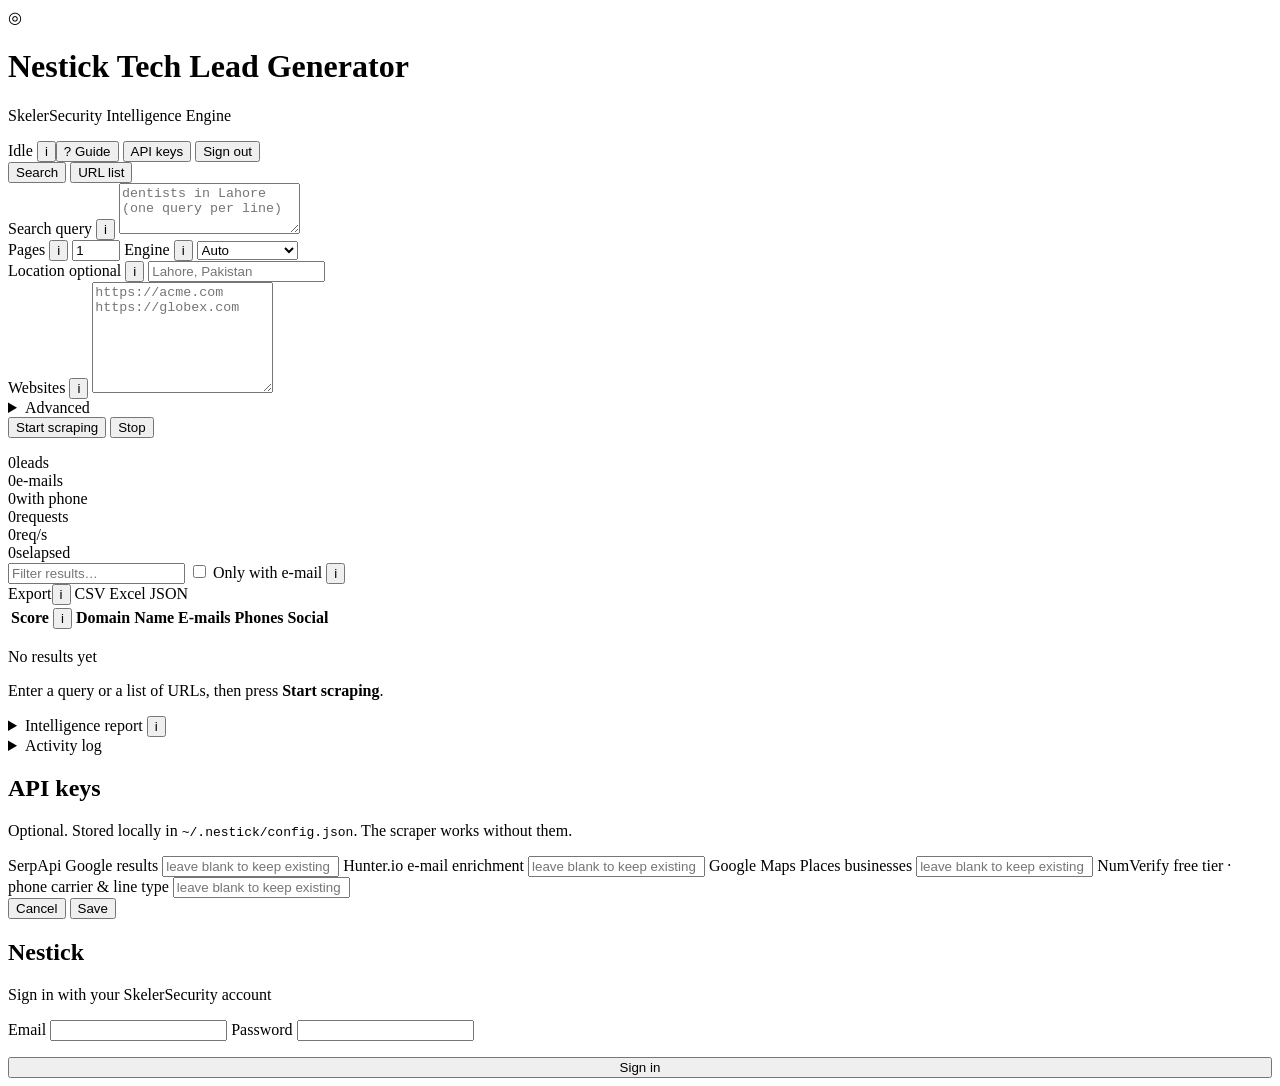
==== nestick/web/static/index.html @ 3a46817c "Add core project source files, deployment configs, and tests" ====
<!DOCTYPE html>
<html lang="en">
<head>
<meta charset="utf-8">
<meta name="viewport" content="width=device-width, initial-scale=1">
<title>Nestick — Control Panel</title>
<link rel="stylesheet" href="/static/app.css">
<link rel="icon" href="data:image/svg+xml,<svg xmlns='http://www.w3.org/2000/svg' viewBox='0 0 100 100'><text y='.9em' font-size='90'>🔎</text></svg>">
</head>
<body>

<header class="topbar">
  <div class="brand">
    <span class="logo">◎</span>
    <div>
      <h1>Nestick <span class="tag">Tech Lead Generator</span></h1>
      <p>SkelerSecurity Intelligence Engine</p>
    </div>
  </div>
  <div class="topbar-right">
    <span id="statusPill" class="pill idle">Idle</span>
    <button type="button" class="info" data-tip="Optional paid services. Nestick works fully without them using free engines. SerpApi = Google results. Hunter.io = named staff e-mails. Google Maps = business listings." title="Optional paid services. Nestick works fully without them using free engines. SerpApi = Google results. Hunter.io = named staff e-mails. Google Maps = business listings." aria-label="Help: Optional paid services. Nestick works fully without them usi"><span aria-hidden="true">i</span></button><button id="helpBtn" class="ghost helpBtn" type="button" title="Replay the guided tour">? Guide</button>
    <button id="keysBtn" class="ghost" type="button">API keys</button>
    <button id="logoutBtn" class="ghost hidden" type="button">Sign out</button>
  </div>
</header>

<main>
  <!-- ---------------- Sidebar: the form ---------------- -->
  <aside class="panel">
    <form id="jobForm" autocomplete="off">

      <div class="tabs" role="tablist">
        <button type="button" class="tab active" data-mode="search" role="tab">Search</button>
        <button type="button" class="tab" data-mode="urls" role="tab">URL list</button>
      </div>

      <section id="pane-search" class="pane">
        <label>Search query <button type="button" class="info" data-tip="What you are looking for, in plain words. Include the city for best results, e.g. “dentists in Lahore”. Put one query per line to run several at once." title="What you are looking for, in plain words. Include the city for best results, e.g. “dentists in Lahore”. Put one query per line to run several at once." aria-label="Help: What you are looking for, in plain words. Include the city f"><span aria-hidden="true">i</span></button>
          <textarea name="query" rows="3" placeholder="dentists in Lahore&#10;(one query per line)"></textarea>
        </label>
        <div class="row">
          <label>Pages <button type="button" class="info" data-tip="How many pages of search results to read. 1 page ≈ 10 sites. Raise it for more leads; each extra page costs time and SERP quota." title="How many pages of search results to read. 1 page ≈ 10 sites. Raise it for more leads; each extra page costs time and SERP quota." aria-label="Help: How many pages of search results to read. 1 page ≈ 10 sites."><span aria-hidden="true">i</span></button>
            <input type="number" name="pages" value="1" min="1" max="20">
          </label>
          <label>Engine <button type="button" class="info" data-tip="Where the list of sites comes from. Auto picks the best available: SerpApi if you added a key, otherwise the free DuckDuckGo engine. Bing is a second free option." title="Where the list of sites comes from. Auto picks the best available: SerpApi if you added a key, otherwise the free DuckDuckGo engine. Bing is a second free option." aria-label="Help: Where the list of sites comes from. Auto picks the best avai"><span aria-hidden="true">i</span></button>
            <select name="engine">
              <option value="auto">Auto</option>
              <option value="duckduckgo">DuckDuckGo</option>
              <option value="bing">Bing</option>
              <option value="serpapi">SerpApi</option>
            </select>
          </label>
        </div>
        <label>Location <span class="hint">optional</span> <button type="button" class="info" data-tip="Biases results to a city or region, and is required for keyless business listings so the map area can be worked out." title="Biases results to a city or region, and is required for keyless business listings so the map area can be worked out." aria-label="Help: Biases results to a city or region, and is required for keyl"><span aria-hidden="true">i</span></button>
          <input type="text" name="location" placeholder="Lahore, Pakistan">
        </label>
      </section>

      <section id="pane-urls" class="pane hidden">
        <label>Websites <button type="button" class="info" data-tip="Paste sites you already have, one per line. Nestick visits each one and pulls out e-mails, phones and social profiles. No search engine is used in this mode." title="Paste sites you already have, one per line. Nestick visits each one and pulls out e-mails, phones and social profiles. No search engine is used in this mode." aria-label="Help: Paste sites you already have, one per line. Nestick visits e"><span aria-hidden="true">i</span></button>
          <textarea name="urls" rows="7" placeholder="https://acme.com&#10;https://globex.com"></textarea>
        </label>
      </section>

      <details class="advanced">
        <summary>Advanced</summary>
        <div class="row">
          <label>Concurrency <button type="button" class="info" data-tip="How many pages are fetched at the same time. Higher is faster but more likely to be rate-limited. 24 suits most runs; lower it to 8 if sites start blocking you." title="How many pages are fetched at the same time. Higher is faster but more likely to be rate-limited. 24 suits most runs; lower it to 8 if sites start blocking you." aria-label="Help: How many pages are fetched at the same time. Higher is faste"><span aria-hidden="true">i</span></button>
            <input type="number" name="concurrency" value="24" min="1" max="128">
          </label>
          <label>Pages / site <button type="button" class="info" data-tip="How deep to go inside each website. Contact details are often on a second page, so keep this at 4 or more. Setting it to 1 will miss most contacts." title="How deep to go inside each website. Contact details are often on a second page, so keep this at 4 or more. Setting it to 1 will miss most contacts." aria-label="Help: How deep to go inside each website. Contact details are ofte"><span aria-hidden="true">i</span></button>
            <input type="number" name="max_pages" value="5" min="1" max="50">
          </label>
        </div>
        <div class="row">
          <label>Link depth <button type="button" class="info" data-tip="How many link hops to follow from the first page. 1 follows the Contact / About / Privacy links, which is where addresses usually live. 0 reads only the landing page." title="How many link hops to follow from the first page. 1 follows the Contact / About / Privacy links, which is where addresses usually live. 0 reads only the landing page." aria-label="Help: How many link hops to follow from the first page. 1 follows "><span aria-hidden="true">i</span></button>
            <input type="number" name="depth" value="1" min="0" max="3">
          </label>
          <label>Delay (s) <button type="button" class="info" data-tip="A polite pause between requests to the same site. 0 is fine for most runs. Set 1–2 seconds when scraping a single small site so you do not overload it." title="A polite pause between requests to the same site. 0 is fine for most runs. Set 1–2 seconds when scraping a single small site so you do not overload it." aria-label="Help: A polite pause between requests to the same site. 0 is fine "><span aria-hidden="true">i</span></button>
            <input type="number" name="delay" value="0" min="0" max="30" step="0.5">
          </label>
        </div>
        <p class="group-label">Collect <button type="button" class="info" data-tip="Which details to extract. E-mail finds mailto links, plain text and obfuscated forms like “name (at) site (dot) com”. Social covers 10 networks." title="Which details to extract. E-mail finds mailto links, plain text and obfuscated forms like “name (at) site (dot) com”. Social covers 10 networks." aria-label="Help: Which details to extract. E-mail finds mailto links, plain t"><span aria-hidden="true">i</span></button></p>
        <div class="checks">
          <label class="check"><input type="checkbox" name="want_email" checked> E-mail</label>
          <label class="check"><input type="checkbox" name="want_phone" checked> Phone</label>
          <label class="check"><input type="checkbox" name="want_social" checked> Social</label>
        </div>
        <label class="check"><input type="checkbox" name="respect_robots" checked> Respect robots.txt <button type="button" class="info" data-tip="Obeys each site’s crawling rules. Leave this on: it is the polite and legally safer default. Turning it off may breach a site’s terms of service." title="Obeys each site’s crawling rules. Leave this on: it is the polite and legally safer default. Turning it off may breach a site’s terms of service." aria-label="Help: Obeys each site’s crawling rules. Leave this on: it is the p"><span aria-hidden="true">i</span></button></label>
        <label class="check"><input type="checkbox" name="cache" checked> Use cache <button type="button" class="info" data-tip="Re-uses pages downloaded earlier, so repeating a search is near-instant and costs no bandwidth. Untick it if you need absolutely fresh data." title="Re-uses pages downloaded earlier, so repeating a search is near-instant and costs no bandwidth. Untick it if you need absolutely fresh data." aria-label="Help: Re-uses pages downloaded earlier, so repeating a search is n"><span aria-hidden="true">i</span></button></label>
        <label class="check"><input type="checkbox" name="places"> Business listings <button type="button" class="info" data-tip="Adds map listings with address, phone and coordinates. Uses Google Places if you added a key, otherwise the free OpenStreetMap database. Needs a Location." title="Adds map listings with address, phone and coordinates. Uses Google Places if you added a key, otherwise the free OpenStreetMap database. Needs a Location." aria-label="Help: Adds map listings with address, phone and coordinates. Uses "><span aria-hidden="true">i</span></button>
          <span class="hint">(Google Places if a key is set, otherwise free OpenStreetMap)</span></label>
      </details>

      <div class="actions">
        <button id="runBtn" class="primary" type="submit">Start scraping</button>
        <button id="stopBtn" class="danger hidden" type="button">Stop</button>
      </div>
      <p id="formError" class="error hidden"></p>
    </form>
  </aside>

  <!-- ---------------- Main: results ---------------- -->
  <section class="content">

    <div id="apiBanner" class="banner hidden"></div>

    <div class="stats" id="stats">
      <div class="stat"><span class="num" id="s-leads">0</span><span class="lbl">leads</span></div>
      <div class="stat"><span class="num" id="s-emails">0</span><span class="lbl">e-mails</span></div>
      <div class="stat"><span class="num" id="s-phones">0</span><span class="lbl">with phone</span></div>
      <div class="stat"><span class="num" id="s-req">0</span><span class="lbl">requests</span></div>
      <div class="stat"><span class="num" id="s-rate">0</span><span class="lbl">req/s</span></div>
      <div class="stat"><span class="num" id="s-time">0s</span><span class="lbl">elapsed</span></div>
    </div>

    <div class="progress-wrap"><div id="bar" class="bar"></div></div>

    <div class="toolbar">
      <input id="filter" type="search" placeholder="Filter results…">
      <label class="check"><input type="checkbox" id="onlyEmail"> Only with e-mail <button type="button" class="info" data-tip="Hides rows that have no e-mail address, leaving only the leads you can contact directly. Nothing is deleted — exports still contain everything." title="Hides rows that have no e-mail address, leaving only the leads you can contact directly. Nothing is deleted — exports still contain everything." aria-label="Help: Hides rows that have no e-mail address, leaving only the lea"><span aria-hidden="true">i</span></button></label>
      <span class="spacer"></span>
      <div class="downloads">
        <span>Export</span><button type="button" class="info" data-tip="Download your results. CSV opens anywhere, Excel is formatted with clickable links and colour-coded scores, JSON keeps every field for developers." title="Download your results. CSV opens anywhere, Excel is formatted with clickable links and colour-coded scores, JSON keeps every field for developers." aria-label="Help: Download your results. CSV opens anywhere, Excel is formatte"><span aria-hidden="true">i</span></button>
        <a class="dl" data-fmt="csv">CSV</a>
        <a class="dl" data-fmt="xlsx">Excel</a>
        <a class="dl" data-fmt="json">JSON</a>
      </div>
    </div>

    <div class="table-wrap">
      <table id="results">
        <thead>
          <tr>
            <th class="c-score" data-sort="score">Score <button type="button" class="info" data-tip="Lead quality out of 100. Built from how many e-mails were found, whether a phone and social profiles exist, and how trustworthy each find was. Green 60+, amber 30+. Click any header to re-sort." title="Lead quality out of 100. Built from how many e-mails were found, whether a phone and social profiles exist, and how trustworthy each find was. Green 60+, amber 30+. Click any header to re-sort." aria-label="Help: Lead quality out of 100. Built from how many e-mails were fo"><span aria-hidden="true">i</span></button></th>
            <th data-sort="domain">Domain</th>
            <th data-sort="name">Name</th>
            <th>E-mails</th>
            <th>Phones</th>
            <th>Social</th>
          </tr>
        </thead>
        <tbody id="rows"></tbody>
      </table>
      <div id="empty" class="empty">
        <p class="big">No results yet</p>
        <p>Enter a query or a list of URLs, then press <strong>Start scraping</strong>.</p>
      </div>
    </div>

    <details class="console analytics-box" id="analyticsBox">
      <summary>Intelligence report <button type="button" class="info"
        data-tip="Aggregate analysis of this run: how many leads you can actually contact, which domains can receive mail, e-mail quality, and the platforms these companies use."
        title="Aggregate analysis of this run: how many leads you can actually contact, which domains can receive mail, e-mail quality, and the platforms these companies use."
        aria-label="Help: intelligence report"><span aria-hidden="true">i</span></button></summary>
      <div id="analyticsOut" class="analytics"></div>
    </details>

    <details class="console" id="consoleBox">
      <summary>Activity log</summary>
      <pre id="logOut"></pre>
    </details>
  </section>
</main>

<!-- ---------------- API-key modal ---------------- -->
<div id="keysModal" class="modal hidden">
  <div class="modal-card">
    <h2>API keys</h2>
    <p class="muted">Optional. Stored locally in <code>~/.nestick/config.json</code>.
       The scraper works without them.</p>
    <label>SerpApi <span class="hint">Google results</span>
      <input type="password" id="k-serpapi" placeholder="leave blank to keep existing">
    </label>
    <label>Hunter.io <span class="hint">e-mail enrichment</span>
      <input type="password" id="k-hunter" placeholder="leave blank to keep existing">
    </label>
    <label>Google Maps <span class="hint">Places businesses</span>
      <input type="password" id="k-maps" placeholder="leave blank to keep existing">
    </label>
    <label>NumVerify <span class="hint">free tier &middot; phone carrier &amp; line type</span>
      <input type="password" id="k-numverify" placeholder="leave blank to keep existing">
    </label>
    <div class="actions right">
      <button type="button" class="ghost" id="keysCancel">Cancel</button>
      <button type="button" class="primary" id="keysSave">Save</button>
    </div>
  </div>
</div>

<!-- ---------------- Login screen (shown when the API requires auth) ---------------- -->
<div id="loginScreen" class="login-screen hidden">
  <form id="loginForm" class="login-card" autocomplete="on">
    <h2>Nestick</h2>
    <p class="muted">Sign in with your SkelerSecurity account</p>
    <label>Email <input type="email" id="loginEmail" name="email" autocomplete="username" required></label>
    <label>Password <input type="password" id="loginPassword" name="password" autocomplete="current-password" required></label>
    <p id="loginError" class="error hidden"></p>
    <button type="submit" class="primary" id="loginBtn" style="width:100%">Sign in</button>
  </form>
</div>

<script src="/static/app.js"></script>
<div id="tip" class="tip-bubble" role="tooltip"></div>
</body>
</html>
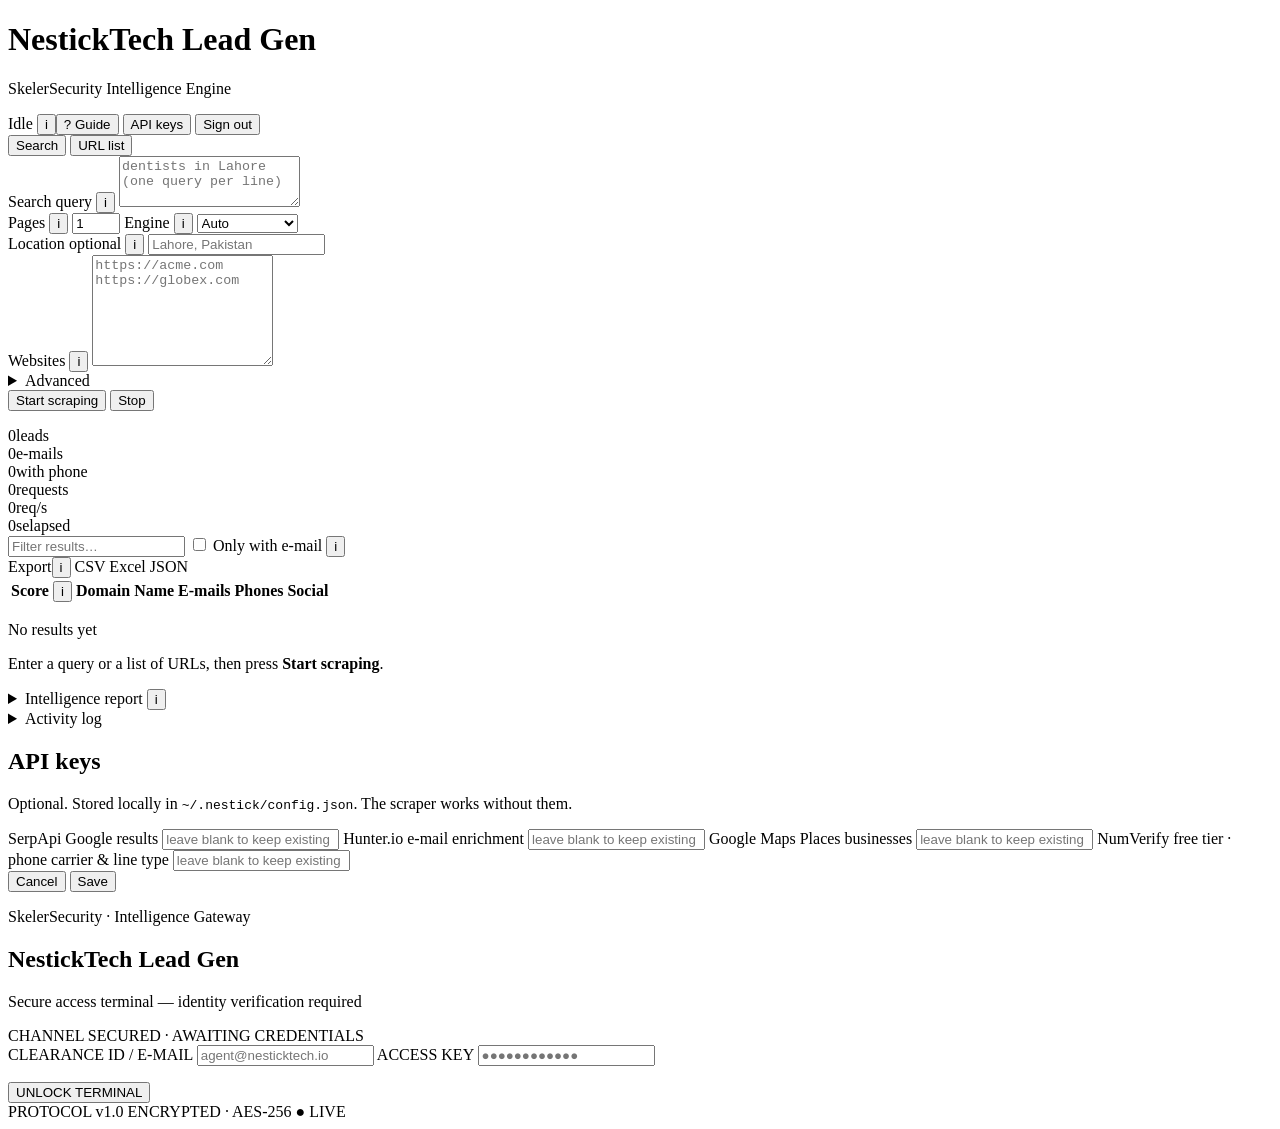
==== commit 179f4c12: "Redesign login as Stark-Tech gate; icon-free NestickTech branding" ====
--- a/nestick/web/static/index.html
+++ b/nestick/web/static/index.html
@@ -3,17 +3,15 @@
 <head>
 <meta charset="utf-8">
 <meta name="viewport" content="width=device-width, initial-scale=1">
-<title>Nestick — Control Panel</title>
+<title>NestickTech — Lead Gen</title>
 <link rel="stylesheet" href="/static/app.css">
-<link rel="icon" href="data:image/svg+xml,<svg xmlns='http://www.w3.org/2000/svg' viewBox='0 0 100 100'><text y='.9em' font-size='90'>🔎</text></svg>">
 </head>
 <body>
 
 <header class="topbar">
   <div class="brand">
-    <span class="logo">◎</span>
     <div>
-      <h1>Nestick <span class="tag">Tech Lead Generator</span></h1>
+      <h1>NestickTech <span class="tag">Lead Gen</span></h1>
       <p>SkelerSecurity Intelligence Engine</p>
     </div>
   </div>
@@ -189,15 +187,56 @@
   </div>
 </div>
 
-<!-- ---------------- Login screen (shown when the API requires auth) ---------------- -->
+<!-- ---------------- Login gate (shown when the API requires auth) ---------------- -->
 <div id="loginScreen" class="login-screen hidden">
-  <form id="loginForm" class="login-card" autocomplete="on">
-    <h2>Nestick</h2>
-    <p class="muted">Sign in with your SkelerSecurity account</p>
-    <label>Email <input type="email" id="loginEmail" name="email" autocomplete="username" required></label>
-    <label>Password <input type="password" id="loginPassword" name="password" autocomplete="current-password" required></label>
+  <div class="hex-bg" aria-hidden="true"></div>
+  <form id="loginForm" class="login-card" autocomplete="on" novalidate>
+    <div class="card-rings" aria-hidden="true">
+      <div class="ring ring-1"></div>
+      <div class="ring ring-2"></div>
+      <div class="ring ring-3"></div>
+      <div class="core"></div>
+    </div>
+    <span class="corner tl" aria-hidden="true"></span>
+    <span class="corner tr" aria-hidden="true"></span>
+    <span class="corner bl" aria-hidden="true"></span>
+    <span class="corner br" aria-hidden="true"></span>
+    <div class="card-scan" aria-hidden="true"></div>
+
+    <header class="card-head">
+      <p class="eyebrow">SkelerSecurity · Intelligence Gateway</p>
+      <h2>NestickTech <span>Lead Gen</span></h2>
+      <p class="muted">Secure access terminal &mdash; identity verification required</p>
+    </header>
+
+    <div class="verif-line" role="status">
+      <span class="led" aria-hidden="true"></span>
+      <span id="verifStatus" class="verif-text">CHANNEL SECURED &middot; AWAITING CREDENTIALS</span>
+    </div>
+
+    <label class="field">
+      <span class="field-label">CLEARANCE ID / E-MAIL</span>
+      <input type="email" id="loginEmail" name="email" autocomplete="username"
+             placeholder="agent@nesticktech.io" spellcheck="false" required>
+    </label>
+    <label class="field">
+      <span class="field-label">ACCESS KEY</span>
+      <input type="password" id="loginPassword" name="password"
+             autocomplete="current-password" placeholder="&#9679;&#9679;&#9679;&#9679;&#9679;&#9679;&#9679;&#9679;&#9679;&#9679;&#9679;&#9679;" required>
+    </label>
+
     <p id="loginError" class="error hidden"></p>
-    <button type="submit" class="primary" id="loginBtn" style="width:100%">Sign in</button>
+
+    <button type="submit" class="primary gate-btn" id="loginBtn">
+      <span class="btn-scan" aria-hidden="true"></span>
+      <span class="btn-text" id="loginBtnText">UNLOCK TERMINAL</span>
+    </button>
+
+    <footer class="card-foot">
+      <span>PROTOCOL&nbsp;v1.0</span>
+      <span>ENCRYPTED&nbsp;&middot;&nbsp;AES-256</span>
+      <span class="live">&#9679; LIVE</span>
+    </footer>
   </form>
 </div>
 
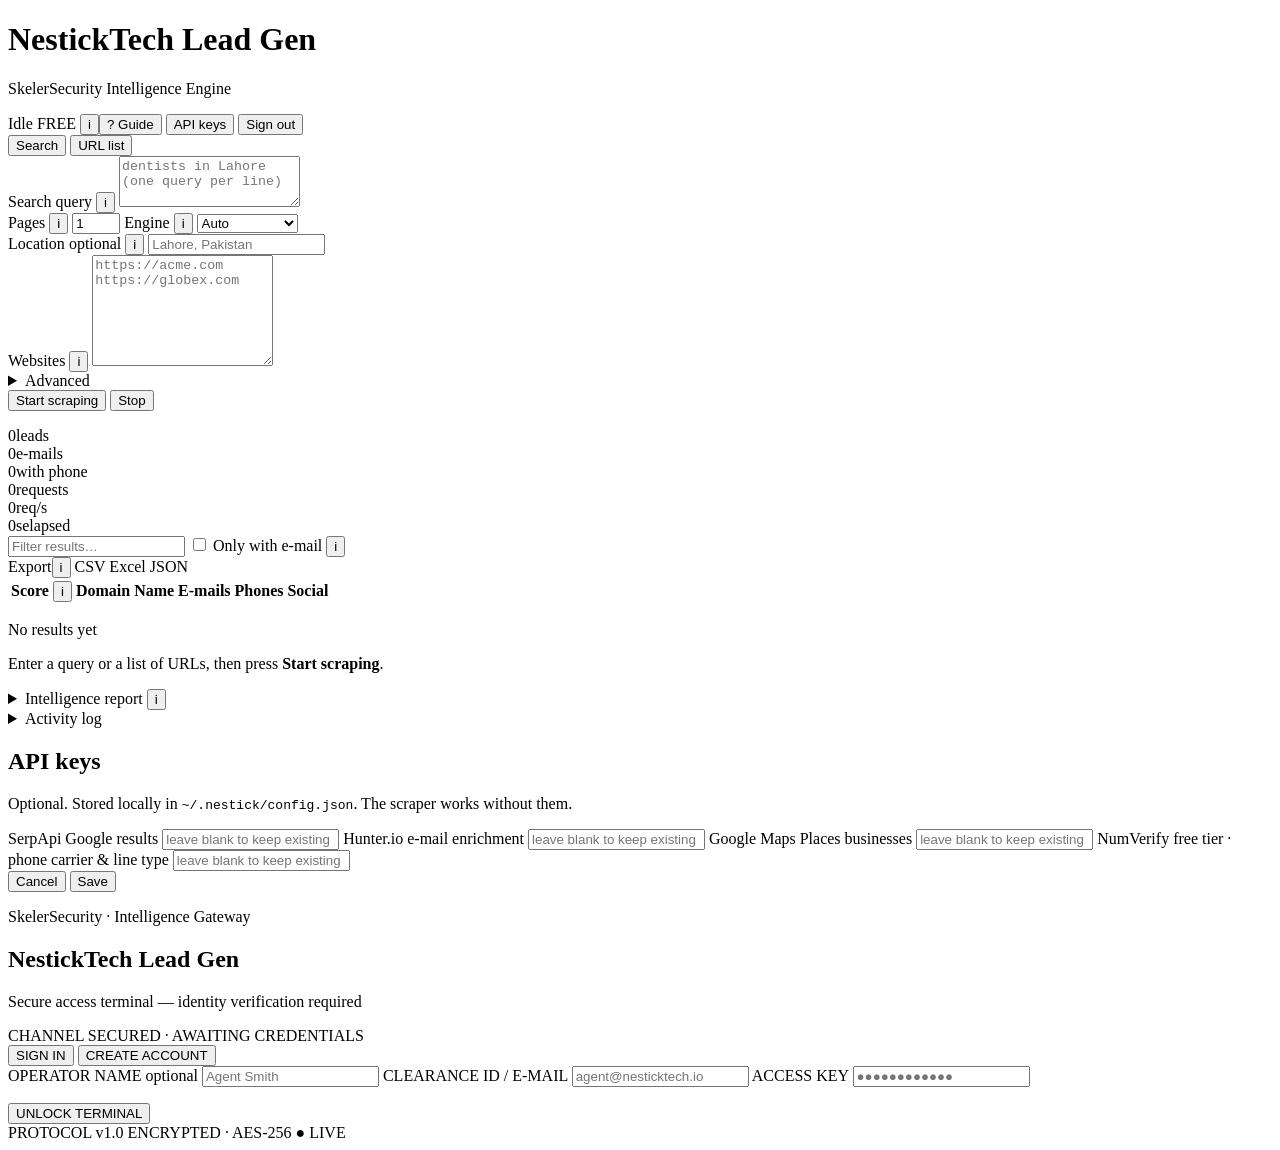
==== commit 29036533: "Add SaaS accounts, subscriptions and DB-driven role gating" ====
--- a/nestick/web/static/index.html
+++ b/nestick/web/static/index.html
@@ -17,6 +17,7 @@
   </div>
   <div class="topbar-right">
     <span id="statusPill" class="pill idle">Idle</span>
+    <span id="planPill" class="pill plan hidden" title="Your account plan and subscription status. Scraping is only available to subscribed accounts.">FREE</span>
     <button type="button" class="info" data-tip="Optional paid services. Nestick works fully without them using free engines. SerpApi = Google results. Hunter.io = named staff e-mails. Google Maps = business listings." title="Optional paid services. Nestick works fully without them using free engines. SerpApi = Google results. Hunter.io = named staff e-mails. Google Maps = business listings." aria-label="Help: Optional paid services. Nestick works fully without them usi"><span aria-hidden="true">i</span></button><button id="helpBtn" class="ghost helpBtn" type="button" title="Replay the guided tour">? Guide</button>
     <button id="keysBtn" class="ghost" type="button">API keys</button>
     <button id="logoutBtn" class="ghost hidden" type="button">Sign out</button>
@@ -103,6 +104,7 @@
   <section class="content">
 
     <div id="apiBanner" class="banner hidden"></div>
+    <div id="subBanner" class="banner sub hidden"></div>
 
     <div class="stats" id="stats">
       <div class="stat"><span class="num" id="s-leads">0</span><span class="lbl">leads</span></div>
@@ -214,6 +216,16 @@
       <span id="verifStatus" class="verif-text">CHANNEL SECURED &middot; AWAITING CREDENTIALS</span>
     </div>
 
+    <div class="gate-mode" role="tablist" aria-label="Sign in or create an account">
+      <button type="button" class="gm active" data-gm="signin" role="tab" aria-selected="true">SIGN IN</button>
+      <button type="button" class="gm" data-gm="register" role="tab" aria-selected="false">CREATE ACCOUNT</button>
+    </div>
+
+    <label class="field hidden" id="fieldName">
+      <span class="field-label">OPERATOR NAME <span class="opt">optional</span></span>
+      <input type="text" id="loginName" name="name" autocomplete="name"
+             placeholder="Agent Smith" spellcheck="false">
+    </label>
     <label class="field">
       <span class="field-label">CLEARANCE ID / E-MAIL</span>
       <input type="email" id="loginEmail" name="email" autocomplete="username"
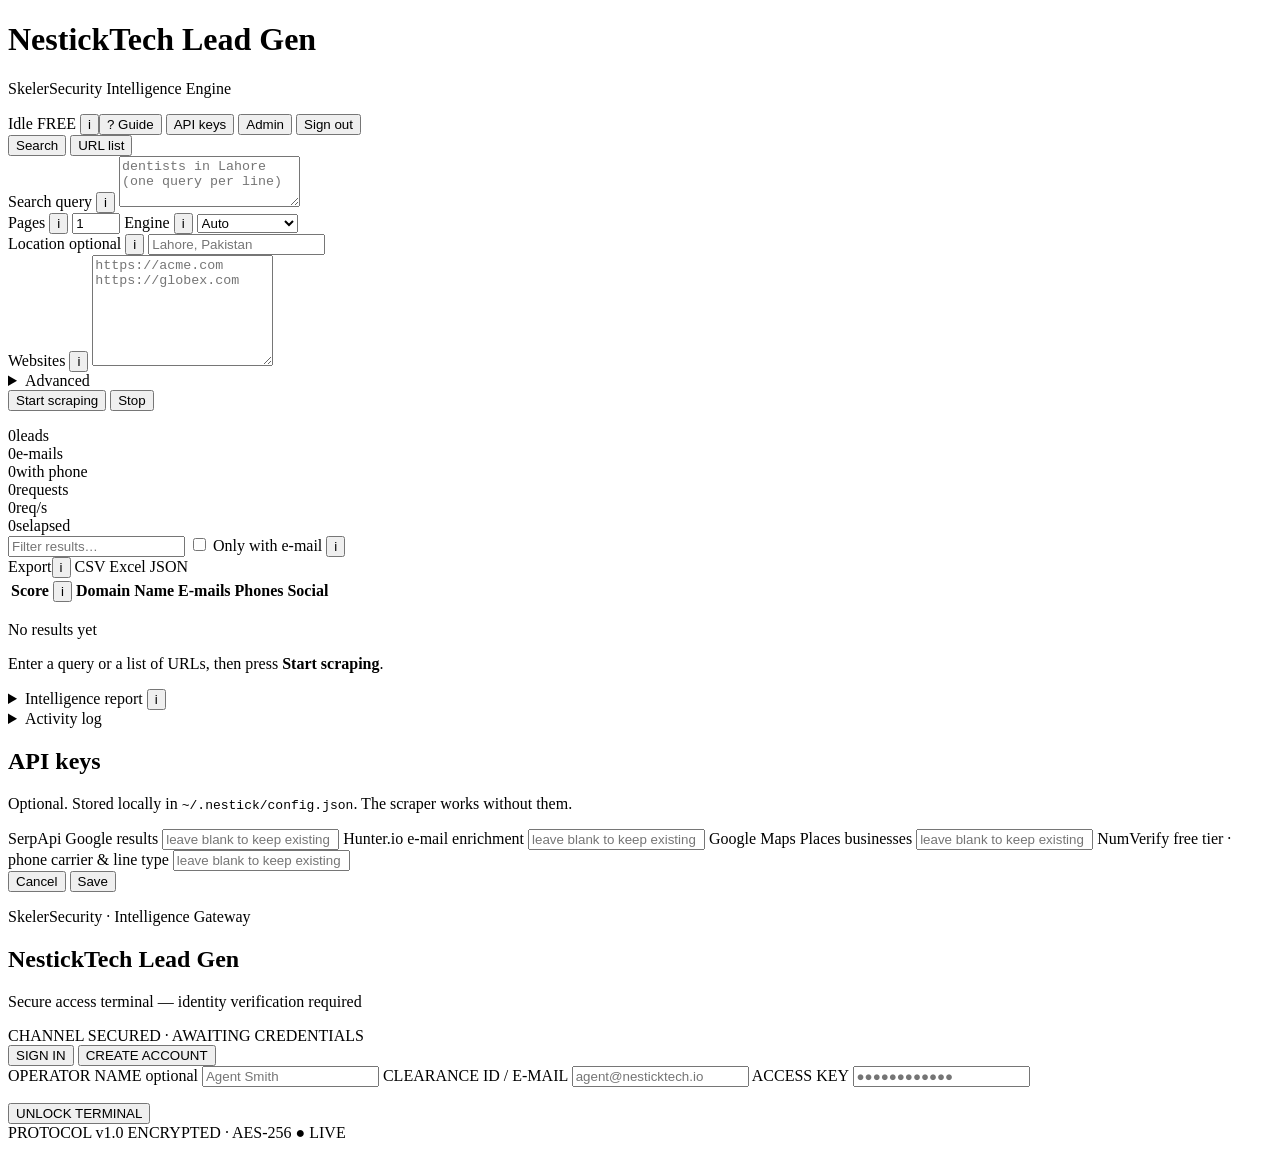
==== commit c126fb5c: "Add subscription admin panel; harden admin API role/cross-site gating" ====
--- a/nestick/web/static/index.html
+++ b/nestick/web/static/index.html
@@ -20,6 +20,7 @@
     <span id="planPill" class="pill plan hidden" title="Your account plan and subscription status. Scraping is only available to subscribed accounts.">FREE</span>
     <button type="button" class="info" data-tip="Optional paid services. Nestick works fully without them using free engines. SerpApi = Google results. Hunter.io = named staff e-mails. Google Maps = business listings." title="Optional paid services. Nestick works fully without them using free engines. SerpApi = Google results. Hunter.io = named staff e-mails. Google Maps = business listings." aria-label="Help: Optional paid services. Nestick works fully without them usi"><span aria-hidden="true">i</span></button><button id="helpBtn" class="ghost helpBtn" type="button" title="Replay the guided tour">? Guide</button>
     <button id="keysBtn" class="ghost" type="button">API keys</button>
+    <button id="adminBtn" class="ghost hidden" type="button">Admin</button>
     <button id="logoutBtn" class="ghost hidden" type="button">Sign out</button>
   </div>
 </header>
